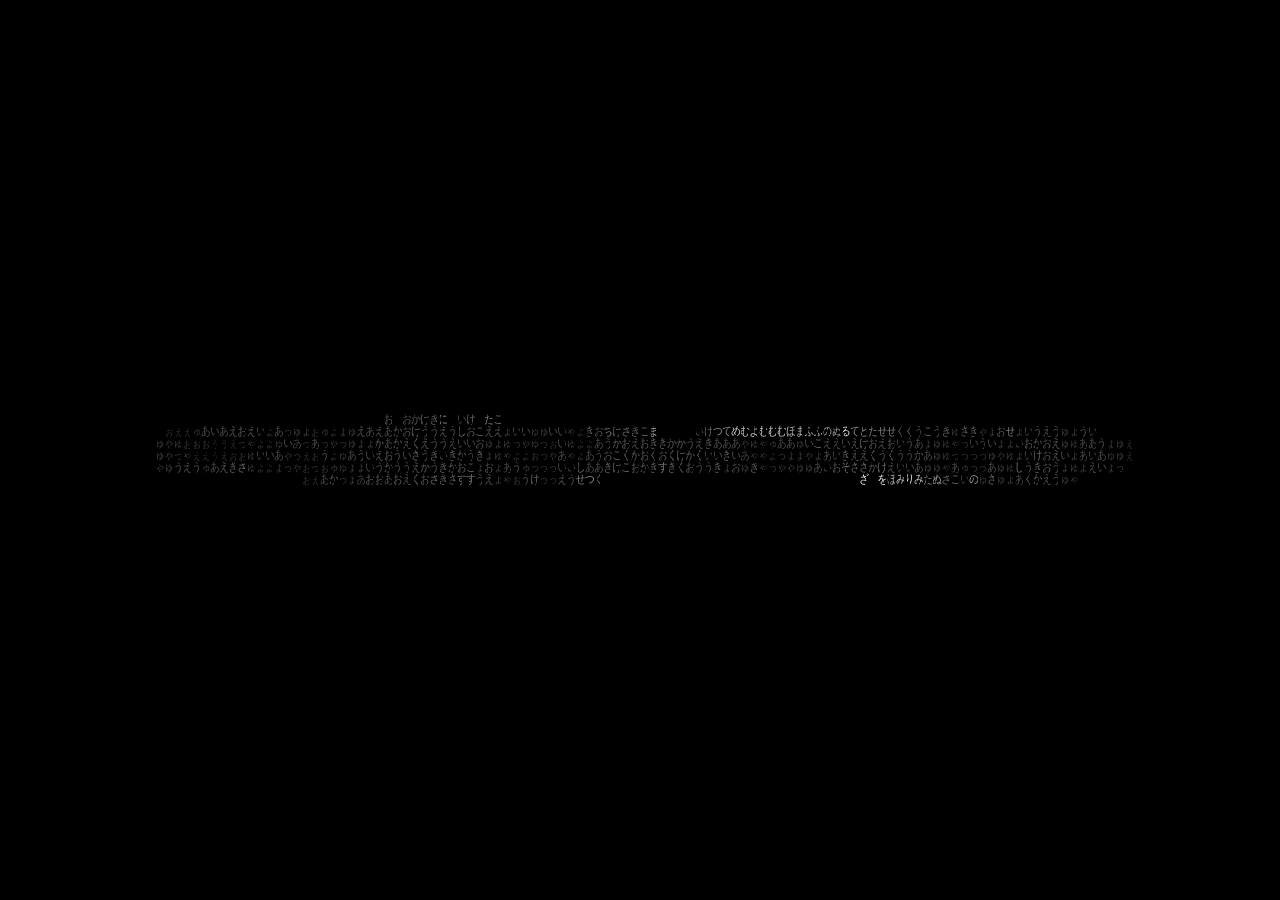
==== black hole.html @ ac9cbc35 "add initial implementation of 3D ASCII Black Hole visualization" ====
<!DOCTYPE html>
<html lang="en">
<head>
<meta charset="UTF-8">
<meta name="viewport" content="width=device-width, initial-scale=1.0">
<title>3D ASCII Black Hole</title>

<style>
html,body{
    margin:0;
    width:100%;
    height:100%;
    overflow:hidden;
    background:#000;
}

body{
    display:flex;
    justify-content:center;
    align-items:center;
}

#screen{
    image-rendering:pixelated;
    max-width:100vw;
    max-height:100vh;
}
</style>
</head>
<body>

<canvas id="screen"></canvas>

<script>

const canvas = document.getElementById("screen");
const ctx = canvas.getContext("2d");

const W = 140;
const H = 70;

const CHARS =
"　。、・ゝゞ〃ぁぃぅぇぉっゃゅょあいうえおかきくけこさしすせそたちつてとなにぬねのはひふへほまみむめもやゆよらりるれろわをんがざだばぱ";

const DISK_N = 80000;
const PHOTON_N = 25000;
const HORIZON_N = 20000;
const SHADOW_RING_N = 20000;

const CW = 12;
const CH = 12;

const dpr = Math.min(window.devicePixelRatio || 1, 2);

canvas.width = W * CW * dpr;
canvas.height = H * CH * dpr;
canvas.style.width = W * CW + "px";
canvas.style.height = H * CH + "px";
ctx.scale(dpr, dpr);
ctx.textBaseline = "top";

let time = 0;
let ax = 0;
let ay = 0;
let az = 0;

let diskData, photonData, horizonData, shadowRingData;

function rotateX(p,a)
{
    const s=Math.sin(a);
    const c=Math.cos(a);

    return {
        x:p.x,
        y:p.y*c-p.z*s,
        z:p.y*s+p.z*c
    };
}

function rotateY(p,a)
{
    const s=Math.sin(a);
    const c=Math.cos(a);

    return {
        x:p.x*c+p.z*s,
        y:p.y,
        z:-p.x*s+p.z*c
    };
}

function rotateZ(p,a)
{
    const s=Math.sin(a);
    const c=Math.cos(a);

    return {
        x:p.x*c-p.y*s,
        y:p.x*s+p.y*c,
        z:p.z
    };
}

function project(p)
{
    const z = p.z + 9;

    return {
        x:Math.floor(W/2 + p.x/z*95),
        y:Math.floor(H/2 + p.y/z*50),
        z:z
    };
}

function shade(v)
{
    v = Math.max(0, Math.min(1, v));

    const g = Math.floor(v * 250 + 5);

    return `rgb(${g},${g},${g})`;
}

function plot(buffer, zbuf, x, y, z, b)
{
    if(x<0||x>=W||y<0||y>=H) return;

    const idx=x+y*W;

    if(z<zbuf[idx])
    {
        zbuf[idx]=z;

        let bright=Math.max(0,b);

        bright=Math.pow(bright,0.65);

        const ci=Math.min(
            CHARS.length-1,
            Math.floor(bright*(CHARS.length-1))
        );

        buffer[idx]={
            ch:CHARS[ci],
            b:bright
        };
    }
}

function init()
{
    // --- Accretion disk ---
    diskData = [];
    for(let i = 0; i < DISK_N; i++)
    {
        diskData.push({
            ang: Math.random() * Math.PI * 2,
            baseRadius: 1.2 + Math.random() * 3.0,
            ry: Math.random()
        });
    }

    // --- Photon ring ---
    photonData = [];
    for(let i = 0; i < PHOTON_N; i++)
    {
        photonData.push({
            ang: Math.random() * Math.PI * 2,
            ry: Math.random()
        });
    }

    // --- Event horizon sphere ---
    horizonData = [];
    for(let i = 0; i < HORIZON_N; i++)
    {
        horizonData.push({
            u: Math.random(),
            v: Math.random()
        });
    }

    // --- Shadow edge ring ---
    shadowRingData = [];
    for(let i = 0; i < SHADOW_RING_N; i++)
    {
        const ang = Math.random() * Math.PI * 2;
        shadowRingData.push({
            ang,
            ry: Math.random(),
            r: 2.0 + Math.random() * 0.5
        });
    }
}

function frame()
{
    const buffer=new Array(W*H);
    const zbuf=new Float32Array(W*H);

    for(let i=0;i<W*H;i++)
    {
        buffer[i]={
            ch:"　",
            b:0
        };

        zbuf[i]=99999;
    }

    // ==================================================
    // EVENT HORIZON
    // ==================================================

    for(let i=0;i<HORIZON_N;i++)
    {
        const h = horizonData[i];

        const theta=2*Math.PI*h.u;
        const phi=Math.acos(2*h.v-1);

        const r=0.9;

        let p={
            x:r*Math.sin(phi)*Math.cos(theta),
            y:r*Math.sin(phi)*Math.sin(theta),
            z:r*Math.cos(phi)
        };

        p=rotateX(p,ax);
        p=rotateY(p,ay);
        p=rotateZ(p,az);

        const pr=project(p);

        if(
            pr.x>=0 &&
            pr.x<W &&
            pr.y>=0 &&
            pr.y<H
        )
        {
            const idx=pr.x+pr.y*W;

            if(pr.z<zbuf[idx])
            {
                zbuf[idx]=pr.z;

                buffer[idx]={
                    ch:"　",
                    b:-1
                };
            }
        }
    }

    // ==================================================
    // PHOTON RING
    // ==================================================

    for(let i=0;i<PHOTON_N;i++)
    {
        const pData = photonData[i];

        let p={
            x:0.95*Math.cos(pData.ang),
            y:(pData.ry-0.5)*0.05,
            z:0.95*Math.sin(pData.ang)
        };

        p=rotateX(p,ax);
        p=rotateY(p,ay);
        p=rotateZ(p,az);

        const pr=project(p);

        const bright=
            1.2+
            0.2*Math.sin(pData.ang*25+time*5);

        plot(buffer, zbuf, pr.x, pr.y, pr.z, bright);
    }

    // ==================================================
    // SHADOW EDGE RING (photon ring at shadow boundary)
    // ==================================================

    for(let i = 0; i < SHADOW_RING_N; i++)
    {
        const s = shadowRingData[i];

        const ang2 = s.ang + time * 0.15;
        const ripple = Math.sin(ang2 * 10 + time * 2) * 0.06;
        const radius = s.r + ripple;

        let p = {
            x: radius * Math.cos(s.ang),
            y: (s.ry - 0.5) * 0.08,
            z: radius * Math.sin(s.ang)
        };

        p = rotateX(p, ax);
        p = rotateY(p, ay);
        p = rotateZ(p, az);

        const pr = project(p);

        const bright = (0.8 + 0.3 * Math.sin(s.ang * 15 + time * 3)) / (pr.z * 0.07);

        plot(buffer, zbuf, pr.x, pr.y, pr.z, bright);
    }

    // ==================================================
    // MAIN ACCRETION DISK
    // ==================================================

    for(let i=0;i<DISK_N;i++)
    {
        const d = diskData[i];

        const ang = d.ang;

        const ripple=
            Math.sin(ang*12+time*2)*0.12;

        const thickness=
            0.35+
            Math.sin(ang*6+time)*0.15;

        const radius = d.baseRadius + ripple;

        let p={
            x:radius*Math.cos(ang),
            y:(d.ry-0.5)*thickness,
            z:radius*Math.sin(ang)
        };

        const dist=Math.sqrt(
            p.x*p.x+
            p.y*p.y+
            p.z*p.z
        );

        // Black hole shadow
        const shadowR1 = 0.9;
        const shadowR2 = 2.2;
        let shadowFactor = 1;

        if(dist < shadowR2)
        {
            const t = Math.max(0, (dist - shadowR1) / (shadowR2 - shadowR1));
            shadowFactor = t * t * (3 - 2 * t);
        }

        const lens=
            1/(dist*dist+0.15);

        p.x+=p.x*lens*0.45;
        p.y+=p.y*lens*0.45;

        p=rotateX(p,ax);
        p=rotateY(p,ay);
        p=rotateZ(p,az);

        const pr=project(p);

        let bright=
            1-(d.baseRadius-1.2)/3.2;

        bright*=
            0.75+
            0.25*Math.sin(ang*20+time*4);

        bright *= 1 + 0.2 * Math.cos(ang - ay);

        bright*=1/(pr.z*0.09);

        bright *= shadowFactor;

        plot(buffer, zbuf, pr.x, pr.y, pr.z, bright);
    }

    // ==================================================
    // CANVAS OUTPUT
    // ==================================================

    ctx.clearRect(0, 0, W * CW, H * CH);

    ctx.font = (CW) + "px 'MS Gothic','Yu Gothic','Noto Sans Mono CJK JP',Consolas,monospace";

    for(let y=0;y<H;y++)
    {
        for(let x=0;x<W;x++)
        {
            const cell=buffer[x+y*W];

            if(cell.b <= 0.01) continue;

            if(cell.b < 0)
            {
                ctx.fillStyle = "#000";
                ctx.fillRect(x * CW, y * CH, CW, CH);
            }
            else
            {
                ctx.fillStyle = shade(cell.b);
                ctx.fillText(cell.ch, x * CW, y * CH);
            }
        }
    }

    ax+=0.00035;
    ay+=0.00025;
    az+=0.00015;

    time+=0.01;

    requestAnimationFrame(frame);
}

init();
frame();

</script>

</body>
</html>
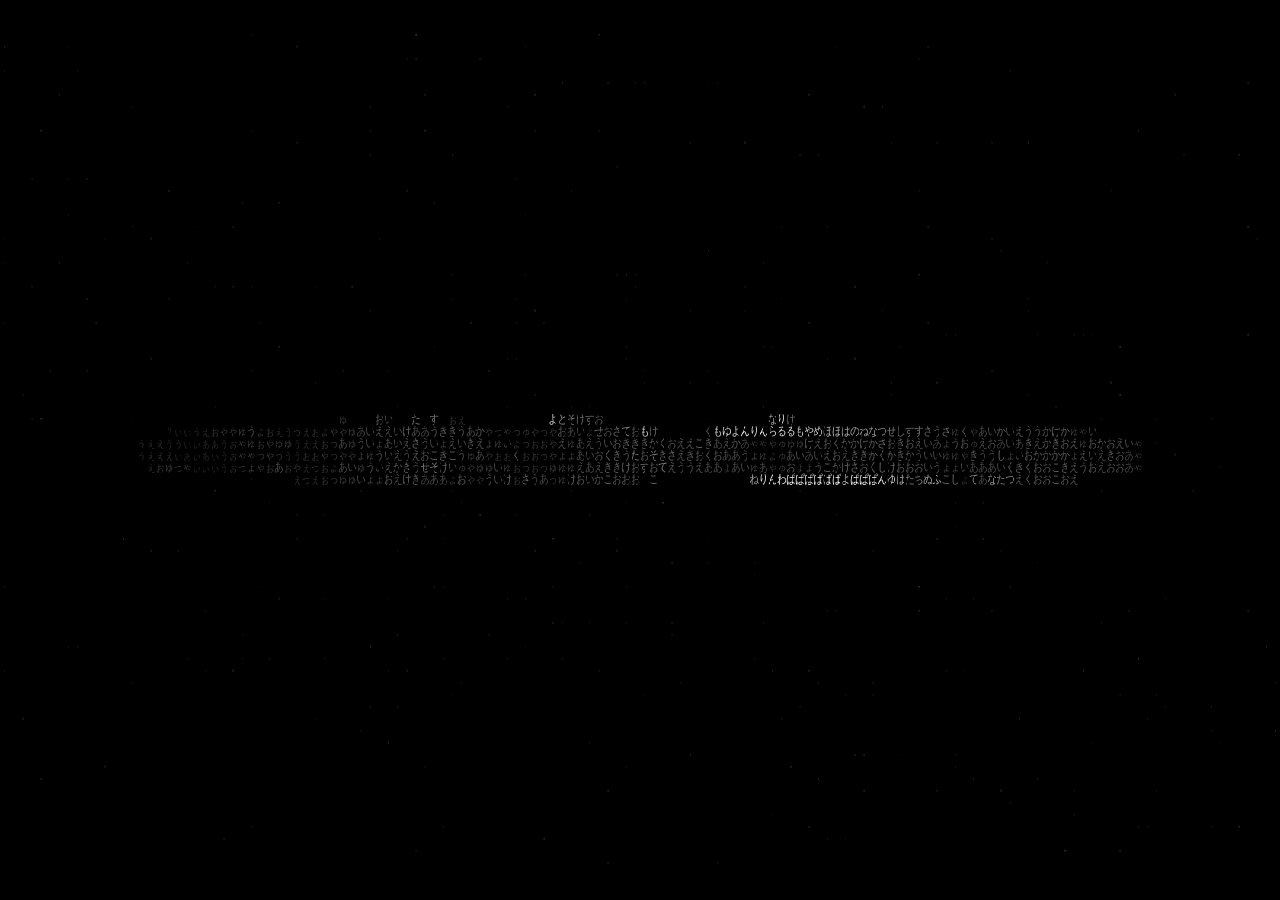
==== commit 9fb587f9: "add background stars to 3D ASCII Black Hole visualization" ====
--- a/black hole.html
+++ b/black hole.html
@@ -46,6 +46,7 @@
 const PHOTON_N = 25000;
 const HORIZON_N = 20000;
 const SHADOW_RING_N = 20000;
+const STAR_N = 800;
 
 const CW = 12;
 const CH = 12;
@@ -62,9 +63,8 @@
 let time = 0;
 let ax = 0;
 let ay = 0;
-let az = 0;
-
-let diskData, photonData, horizonData, shadowRingData;
+
+let diskData, photonData, horizonData, shadowRingData, starData;
 
 function rotateX(p,a)
 {
@@ -192,6 +192,21 @@
             r: 2.0 + Math.random() * 0.5
         });
     }
+
+    // --- Background stars ---
+    starData = [];
+    for(let i = 0; i < STAR_N; i++)
+    {
+        const theta = Math.random() * Math.PI * 2;
+        const phi = Math.acos(1 - Math.random() * (1 - Math.cos(Math.PI / 3)));
+        const r = 100 + Math.random() * 150;
+        starData.push({
+            x: r * Math.sin(phi) * Math.cos(theta),
+            y: r * Math.sin(phi) * Math.sin(theta),
+            z: r * Math.cos(phi),
+            bright: 0.15 + Math.random() * 0.35
+        });
+    }
 }
 
 function frame()
@@ -230,7 +245,6 @@
 
         p=rotateX(p,ax);
         p=rotateY(p,ay);
-        p=rotateZ(p,az);
 
         const pr=project(p);
 
@@ -271,7 +285,6 @@
 
         p=rotateX(p,ax);
         p=rotateY(p,ay);
-        p=rotateZ(p,az);
 
         const pr=project(p);
 
@@ -302,7 +315,6 @@
 
         p = rotateX(p, ax);
         p = rotateY(p, ay);
-        p = rotateZ(p, az);
 
         const pr = project(p);
 
@@ -354,14 +366,16 @@
         }
 
         const lens=
-            1/(dist*dist+0.15);
-
-        p.x+=p.x*lens*0.45;
-        p.y+=p.y*lens*0.45;
+            1/(dist*dist+0.08);
+
+        const warp = lens * 0.8;
+
+        p.x+=p.x*warp;
+        p.y+=p.y*warp;
+        p.z+=p.z*warp*0.4;
 
         p=rotateX(p,ax);
         p=rotateY(p,ay);
-        p=rotateZ(p,az);
 
         const pr=project(p);
 
@@ -372,7 +386,7 @@
             0.75+
             0.25*Math.sin(ang*20+time*4);
 
-        bright *= 1 + 0.2 * Math.cos(ang - ay);
+        bright *= 1 + 0.6 * Math.cos(ang - ay);
 
         bright*=1/(pr.z*0.09);
 
@@ -388,6 +402,31 @@
     ctx.clearRect(0, 0, W * CW, H * CH);
 
     ctx.font = (CW) + "px 'MS Gothic','Yu Gothic','Noto Sans Mono CJK JP',Consolas,monospace";
+
+    // --- Background stars ---
+    const starChar = "・";
+
+    for(let i = 0; i < STAR_N; i++)
+    {
+        const s = starData[i];
+
+        let p = {x: s.x, y: s.y, z: s.z};
+
+        if(p.z <= 0) continue;
+
+        const sx = Math.floor(W / 2 + p.x / (p.z + 9) * 95);
+        const sy = Math.floor(H / 2 + p.y / (p.z + 9) * 50);
+
+        if(sx < 0 || sx >= W || sy < 0 || sy >= H) continue;
+
+        const bright = s.bright / ((p.z + 9) * 0.025);
+
+        if(bright > 0.01)
+        {
+            ctx.fillStyle = shade(bright);
+            ctx.fillText(starChar, sx * CW, sy * CH);
+        }
+    }
 
     for(let y=0;y<H;y++)
     {
@@ -412,7 +451,6 @@
 
     ax+=0.00035;
     ay+=0.00025;
-    az+=0.00015;
 
     time+=0.01;
 
